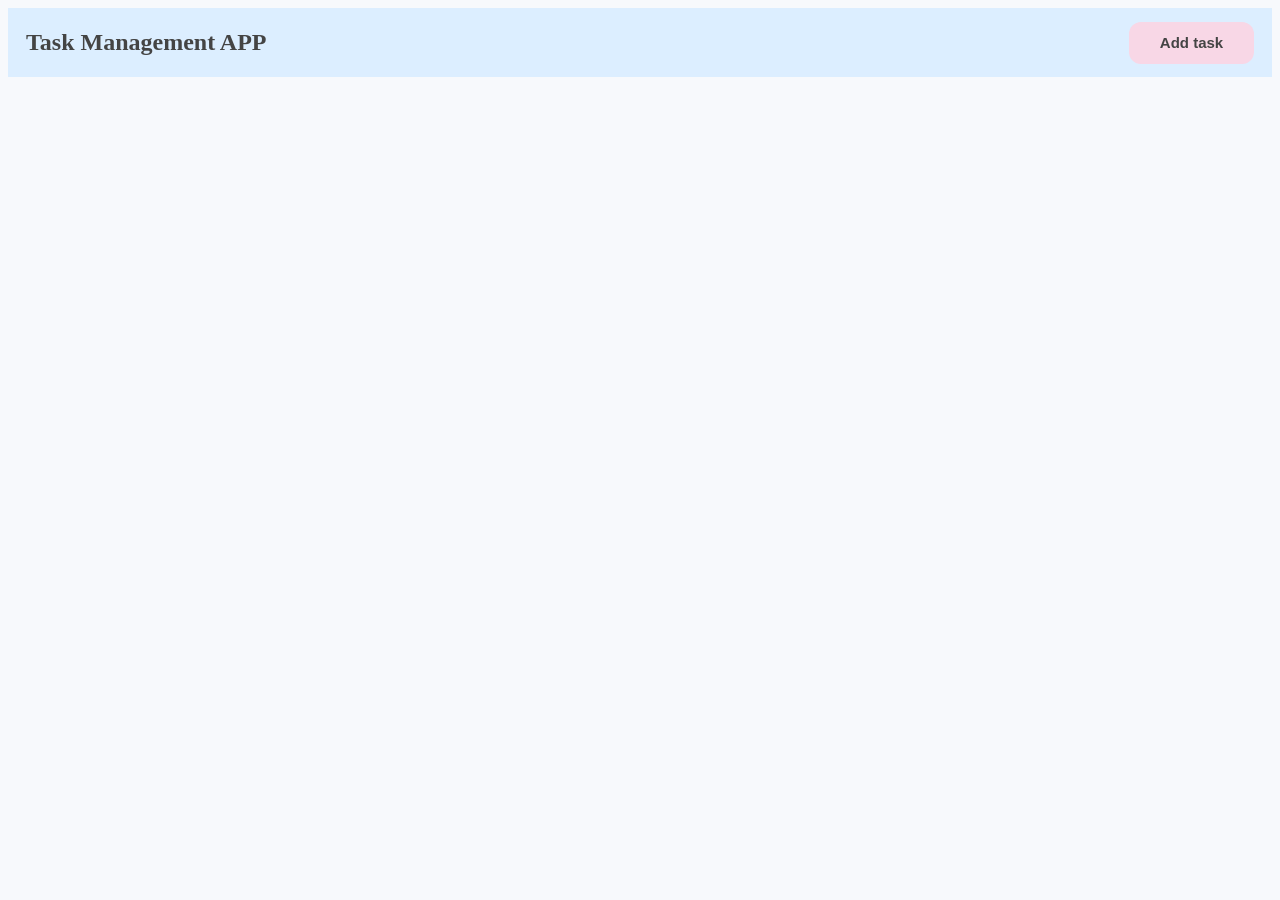
==== project1/index.html @ 114cb385 "first commit" ====
<!doctype html> <!--this tells the browser that this is html 5-->
<html lang="en">

<head>
    <meta charset="UTF-8">
    <meta name="viewport" content="width=device-width, initial-scale=1.0">
    <title>Document</title>
    <link rel="stylesheet" href="style.css">
</head>

<body>
  
    <nav><h2>
        <center>Task Management APP</center>
    </h2><button id="add_task" onClick="display_form">Add task</button></nav>
      <div id="task-container"></div>
<div id="form" >
 <form action="">
    <div id="top-bar">
    <div></div>
    <div id="close">✖</div>
</div>
        <table>
            <tr>
                 <td class="topic"><p>Enter your Task: </p></td>  
                 <td class="values"> <input type="text" data-id="task" placeholder="Enter Your Task"></td>
        
            </tr>
               <tr>
                 <td class="topic"><p>Chose Task Category: </p></td>  
                 <td class="values">
                 <select data-category="category" >
                    <option value="" selected disabled>Select</option>
                    <option value="work">Work</option>
                    <option value="personal">Personal</option>
                    <option value="study">Study</option>
                    <option value="shopping">Shopping</option>
                    <option value="health">Health</option>
                    <option value="others">Others</option>
                 </select>
                 </td>
                 

        
            </tr>
               <!-- <tr>
                 <td class="topic"><p>Set Status: </p></td>  
                 <td class="values">                    <select data-status="status">
                        <option value="" selected disabled>Select</option>
                        <option value="pending">Pending</option>
                          <option value="done">Done</option>
                    </select>
                </td>
        
            </tr> -->
         
      
        </table>
        <div class="Add_button">
        <button class="add">ADD</button>
        </div>
    </form>

</div>
   
    <script src="scripts.js"></script>
</body>

</html>
---- project1/style.css ----
body{
    background-color:#F7F9FC;
    color:#444;
    font-family:Georgia, serif;
}

/* ---------------- Navbar ---------------- */

nav{
    display:flex;
    justify-content:space-between;
    align-items:center;
    padding:12px 18px;
    background-color:#DCEEFF;
    height:45px;
}

#add_task{
    width:125px;
    height:42px;

    background:#F8D7E6;
    color:#444;

    border:none;
    border-radius:12px;

    font-size:15px;
    font-weight:600;

    cursor:pointer;

    transition:0.3s;
}

#add_task:hover{
    background:#F4C7DA;
    transform:translateY(-2px);
}

/* ---------------- Form ---------------- */

#form{
    display:none;

    position:fixed;
    top:50%;
    left:50%;
    transform:translate(-50%,-50%);

    justify-content:center;
    align-items:center;

    padding:30px;

    background:white;

    border-radius:18px;

    box-shadow:0 12px 35px rgba(0,0,0,0.15);

    z-index:1000;
}

#form table{
    width:500px;
    border-collapse:collapse;
}

#form td{
    padding:18px;
}

/* ---------------- Left & Right Columns ---------------- */

.topic{
    background:#F8D7E6;
    width:180px;
    font-weight:500;
}

.values{
    background:#FFFFFF;
}

/* ---------------- Inputs ---------------- */

input,
select{
    width:240px;
    height:38px;

    font-size:17px;

    border:1px solid #DCEEFF;
    border-radius:8px;

    padding:0 10px;

    outline:none;
}

input:focus,
select:focus{
    border:1px solid #CDBAF4;
}

/* ---------------- Top Bar ---------------- */

#top-bar{
    display:flex;
    justify-content:space-between;
    align-items:center;

    margin-bottom:15px;
}

#close{
    font-size:28px;
    font-weight:bold;
    cursor:pointer;
    color:#666;
}

/* ---------------- Add Button ---------------- */

.Add_button{
    display:flex;
    justify-content:center;
    margin-top:18px;
}

.add{
    width:150px;
    height:42px;

    background:#E6D9F7;
    color:#444;

    border:none;
    border-radius:12px;

    font-size:16px;
    font-weight:bold;

    cursor:pointer;

    transition:0.3s;
}

.add:hover{
    background:#DCCBF6;
    transform:translateY(-2px);
}

/* ---------------- Task Container ---------------- */

#task-container{
    display:grid;
    grid-template-columns:repeat(auto-fit,minmax(250px,1fr));
    gap:20px;

    margin-top:25px;
}

/* ---------------- Cards ---------------- */

.card{

    background:white;

    display:flex;
    flex-direction:column;

    align-items:center;
    justify-content:center;

    padding:15px;
    margin:10px;

    border-radius:15px;

    border-top:6px solid #DCEEFF;

    box-shadow:0 5px 18px rgba(0,0,0,0.08);
}

/* ---------------- Card Heading ---------------- */

.heading{

    background:#E6D9F7;

    padding:10px 50px;

    border-radius:10px;

    font-weight:bold;

    margin-bottom:10px;
}

/* ---------------- Buttons ---------------- */

.button-container{
    display:flex;
    gap:10px;
    margin-top:10px;
}

.edit_btn,
.delete_btn,
.done_btn{

    width:70px;
    height:34px;

    border:none;
    border-radius:8px;

    font-size:14px;
    font-weight:600;

    cursor:pointer;

    transition:0.3s;
}

.edit_btn{
    background:#E6D9F7;
    color:#444;
}

.edit_btn:hover{
    background:#DAC5F4;
}

.done_btn{
    background:#DCEEFF;
    color:#444;
}

.done_btn:hover{
    background:#C9E6FD;
}

.delete_btn{
    background:#F8D7E6;
    color:#444;
}

.delete_btn:hover{
    background:#F4C7DA;
}

/* ---------------- Completed Card ---------------- */

.completed{

    background:#F2F8FF;

    opacity:0.9;
}

.completed .done_btn{
    display:none;
}

.completed .edit_btn,
.completed .delete_btn{

    background:#D8D8D8;

    color:#777;

    cursor:not-allowed;
}
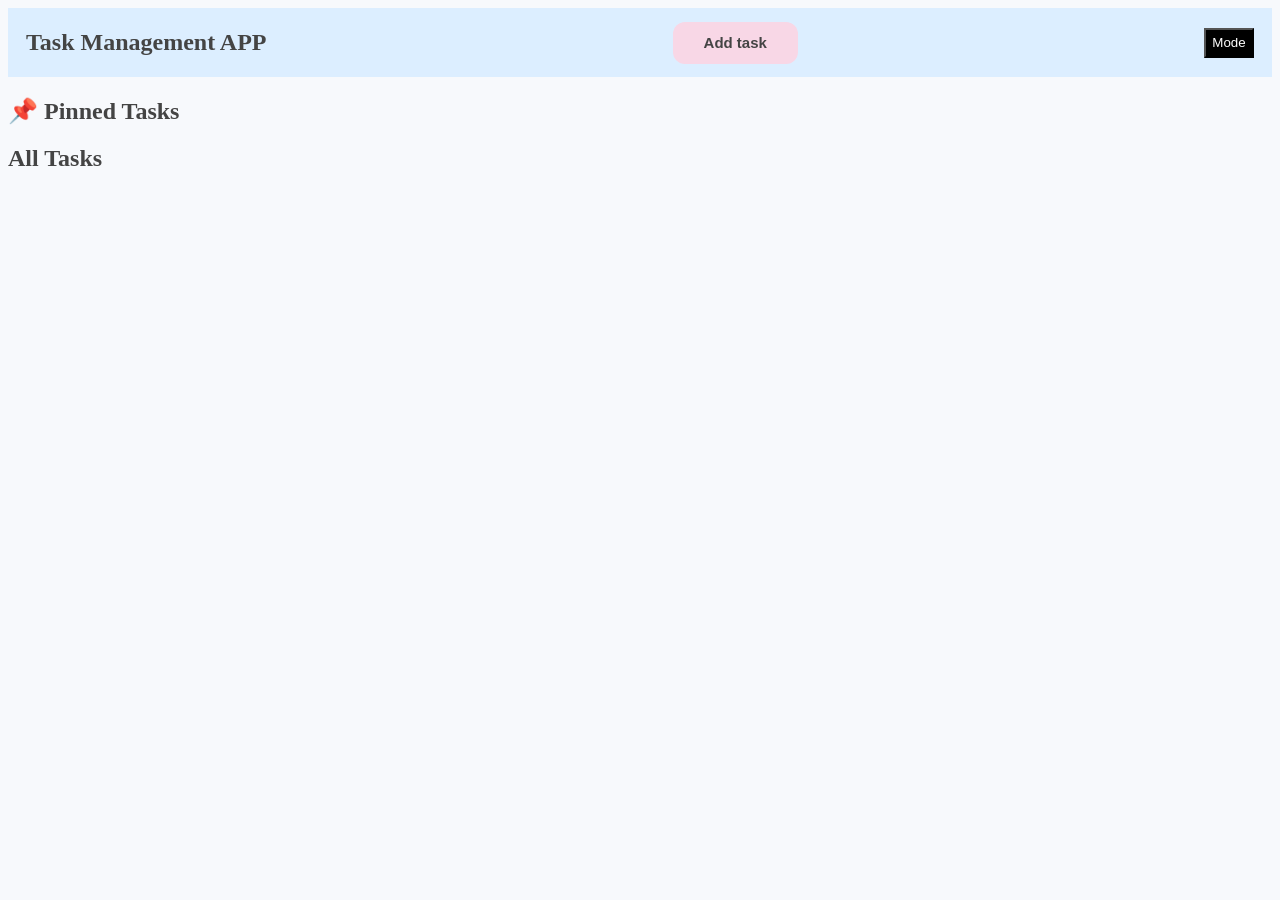
==== commit 1a7adf01: "done" ====
--- a/project1/index.html
+++ b/project1/index.html
@@ -12,8 +12,17 @@
   
     <nav><h2>
         <center>Task Management APP</center>
-    </h2><button id="add_task" onClick="display_form">Add task</button></nav>
+    </h2><button id="add_task" onClick="display_form">Add task</button>
+<button id="mode" class="white">Mode</button></nav>
+<div id="parent-container">
+<h2 id="pinned-heading">📌 Pinned Tasks</h2>
+
+<div id="pinned-container"></div>
+
+<h2>All Tasks</h2>
+
       <div id="task-container"></div>
+      </div>
 <div id="form" >
  <form action="">
     <div id="top-bar">
@@ -33,7 +42,9 @@
                     <option value="" selected disabled>Select</option>
                     <option value="work">Work</option>
                     <option value="personal">Personal</option>
+
                     <option value="study">Study</option>
+
                     <option value="shopping">Shopping</option>
                     <option value="health">Health</option>
                     <option value="others">Others</option>
--- a/project1/style.css
+++ b/project1/style.css
@@ -274,4 +274,58 @@
     color:#777;
 
     cursor:not-allowed;
+}
+#mode{
+    background-color: black;
+    color: white;
+    width:50px;
+    height:30px;
+    cursor:pointer;
+}
+.pin_btn{
+    width:70px;
+    height:34px;
+
+    border:none;
+    border-radius:8px;
+
+    font-size:14px;
+    font-weight:600;
+
+    cursor:pointer;
+
+    background:#D7EAF8;
+    color:#444;
+
+    transition:0.3s;
+}
+
+.pin_btn:hover{
+    background:#C4DFF5;
+    transform:translateY(-2px);
+}
+.button-container{
+    display:flex;
+    gap:10px;
+    margin-top:10px;
+}
+
+.edit_btn,
+.delete_btn,
+.done_btn,
+.pin_btn{
+
+    flex:1;
+
+    height:34px;
+
+    border:none;
+    border-radius:8px;
+
+    font-size:14px;
+    font-weight:600;
+
+    cursor:pointer;
+
+    transition:0.3s;
 }
